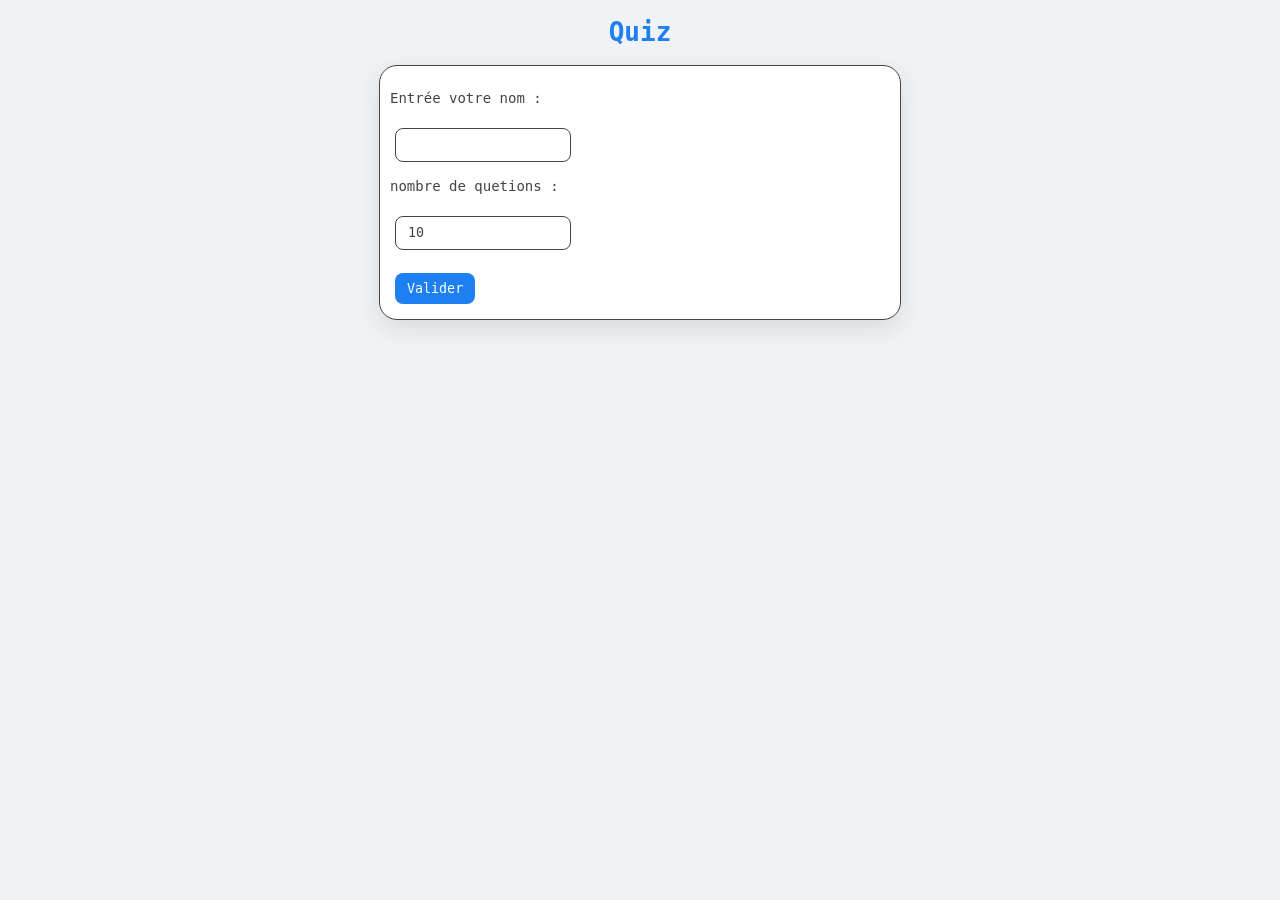
==== index.html @ 79e4d339 "Ajout de l'utilisation du nom de l'utilisateur" ====
<!DOCTYPE html>
<!-- 100101011001011000001110011111010111010011110011100000100110111011111101110111001111010011100101111010111100101000001000011110111111101011100100110010111100101110100 -->
<html lang="fr">
<head>
    <meta charset="UTF-8">
    <meta name="viewport" content="width=device-width, initial-scale=1.0">
    <title>Site Quiz NSI</title>
    <link rel="stylesheet" href="style.css">
    <script src="script.js"></script>
</head>
<body>
    <h1>Quiz</h1>

    <div id="start">
        <p>Entrée votre nom : </p>
        <input type="text" class="input_start" id="name">
        <p>nombre de quetions : </p>
        <input type="number" class="input_start" id="number" value="10">
        <div style="height: 16px;">

        </div>
        <button id="Validation" type="button" >
            Valider
        </button>

    </div>

    <div id="frame1">
        <div id="champ_question">
            <p id="question">hello</p>
        </div>
        <fieldset id="texte_fieldset">
        <legend>Sélectionnez une réponse :</legend>
        <div>
            <div id="possibilites">
                <div>
                    <input type="radio" name="réponse" id="reponse1" value="réponse 1">
                    <label for="reponse1"></label>
                </div>

                <div>
                    <input type="radio" name="réponse" id="reponse2" value="réponse 2">
                    <label for="reponse2"></label>
                </div>

                <div>
                    <input type="radio" name="réponse" id="reponse3" value="réponse 3">
                    <label for="reponse3"></label>
                </div>
            </div>

            <div id="messages">
                <p id="correct" hidden>Bonne réponse !</p>
                <p id="incorrect" hidden>Mauvaise réponse...</p>
                <p id="choose_element" hidden>Sélectionnez une réponse</p>
            </div>

            <button id="button_reponse" type="button">
                ok
            </button>

            <button id="button_skip" type="button">
                Passer
            </button>

            <button id="button_next" type="button" hidden>
                Question suivante
            </button>
        </div>
    </div>
    </fieldset>

    <div id="end" hidden>
        <h2>Quiz terminé !</h2>
        <p id="paragraphe_name"></p>
        <p id="score"></p>
    </div>

</body>
</html>
---- style.css ----
body {
    font-family:  monospace;
    background:#f0f2f5;
}

h1 {
    text-align: center;
    color: #1d7ff0;
}

fieldset {
    width: 500px;
    margin: auto;
    padding: 10px;
    background-color: white;
    border: 1px #444444 solid;
    border-radius: 18px;
    color: #444444;
    box-shadow: 0 8px 25px #0000001a;
}
legend {
  color: #444444;
  background-color: #ffffff;
  padding: 8px 12px;
  margin: 16px;
  border-radius: 8px;
  border: 1px #444444 solid;
  font-size: 14px;

}
#question {
    text-align: center;
    font-size: 14px;
    font-weight: bold;
}

#possibilites div {
    margin: 15px 0;
}

input {
    appearance: none;
    width: 16px;
    height: 16px;
    margin-right: 8px;
    border: 1px solid #444444;
    border-radius: 8px;
    position: relative;
    top: 3px;
    transition: 0.2s all ease-in;
}

input:checked {
    border: 5px solid #1d7ff0;
}

input.incorrect {
  border: 5px solid #ef0000;
  transform: scale(1.2);
}

input.correct {
  border: 5px solid #00a000;
  transform: scale(1.2);
}

button {
    font-family:  monospace;
    margin: 5px;
    padding: 8px 12px;
    background-color: #1d7ff0;
    color: white;
    border: none;
    border-radius: 8px;
    transition: 0.2s all linear;
}

button:hover {

    background-color: #1979e6;
    transform: translateY(-1px);
}


button:active {
    transform: translateY(1px);
}


p {
    font-size: 14px;
    color: #444444;
    font-family:  monospace;;
}

#correct,
#incorrect,
#choose_element {
    margin: 5px;
    padding: 8px 12px;
    border-radius: 8px;
    color: white;
    display: inline-block;
    animation: apparition 0.3s ease-out;
}

@keyframes apparition {
    from {
        opacity: 0;
        transform: translateY(-10px);
    }
    to {
        opacity: 1;
        transform: translateY(0);
    }
}

[hidden] {
    display: none !important;
}

#correct {
    background-color: #00a000;
}

#incorrect {
    background-color: #ef0000;
}

#choose_element {
    background-color: #ffa500;
}
#messages {
    min-height: 45px;
}

#end {
    text-align: center;
}

#start{
    color: #444444;
    background-color: #ffffff;
    border-radius: 18px;
    border: 1px #444444 solid;
    font-size: 14px;
    width: 500px;
    margin: auto;
    padding: 10px;
    box-shadow: 0 8px 25px #0000001a;
}
.input_start{
    min-width: 150px;
    margin: 5px;
    padding: 8px 12px;
    border-radius: 8px;
    color: #444444;
    font-family:  monospace;
}

#score {
    font-size: 16px;
    color: #444444;
    font-weight: bold;
}
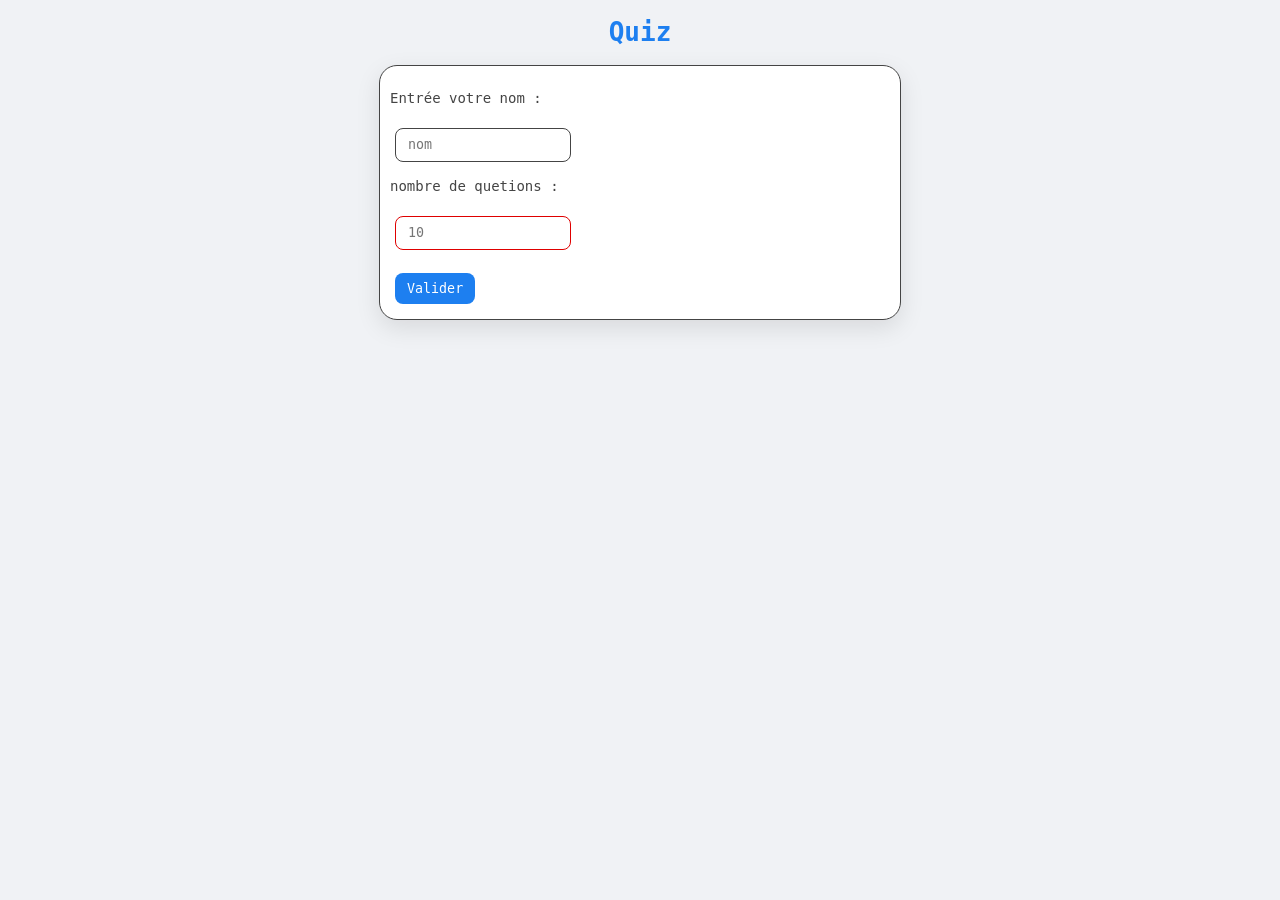
==== commit c9c7d900: "des truc" ====
--- a/index.html
+++ b/index.html
@@ -13,9 +13,9 @@
 
     <div id="start">
         <p>Entrée votre nom : </p>
-        <input type="text" class="input_start" id="name">
+        <input type="text" class="input_start" id="name"  placeholder="nom"  >
         <p>nombre de quetions : </p>
-        <input type="number" class="input_start" id="number" value="10">
+        <input type="number" class="input_start" id="number" placeholder="10" min="1" max="18" step="1" required>
         <div style="height: 16px;">
 
         </div>
--- a/style.css
+++ b/style.css
@@ -81,7 +81,12 @@
     transform: translateY(-1px);
 }
 
+input:invalid{
+    border: 1px solid #df0000;
+}
+button:valide{
 
+}
 button:active {
     transform: translateY(1px);
 }
@@ -158,8 +163,9 @@
     font-family:  monospace;
 }
 
-#score {
+#score, #paragraphe_name {
     font-size: 16px;
     color: #444444;
     font-weight: bold;
-}+}
+
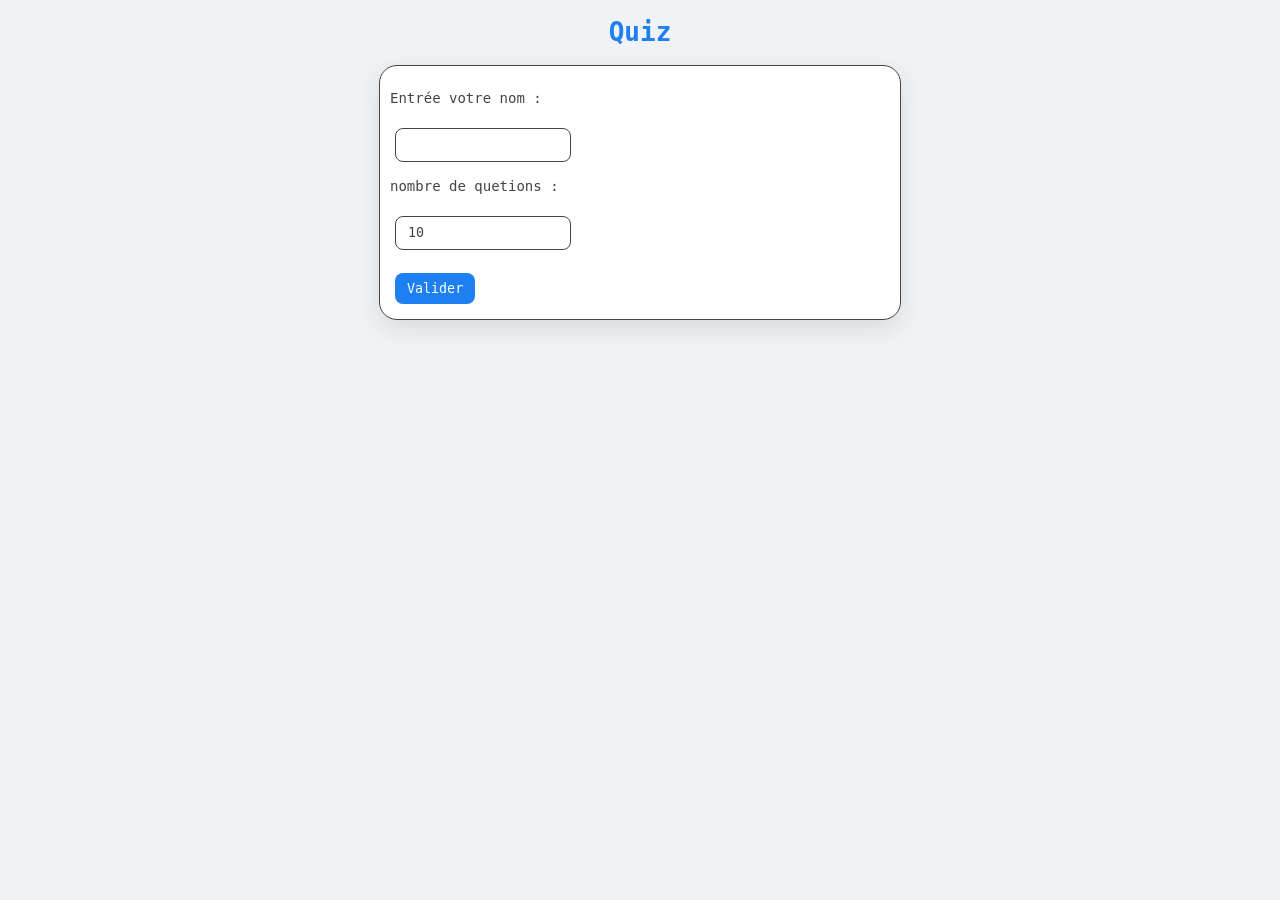
==== commit 2ed36b38: "Suppression d'un commentaire inutile" ====
--- a/index.html
+++ b/index.html
@@ -1,5 +1,4 @@
 <!DOCTYPE html>
-<!-- 100101011001011000001110011111010111010011110011100000100110111011111101110111001111010011100101111010111100101000001000011110111111101011100100110010111100101110100 -->
 <html lang="fr">
 <head>
     <meta charset="UTF-8">
@@ -13,9 +12,9 @@
 
     <div id="start">
         <p>Entrée votre nom : </p>
-        <input type="text" class="input_start" id="name"  placeholder="nom"  >
+        <input type="text" class="input_start" id="name">
         <p>nombre de quetions : </p>
-        <input type="number" class="input_start" id="number" placeholder="10" min="1" max="18" step="1" required>
+        <input type="number" class="input_start" id="number" value="10" min="1" max="18" step="1">
         <div style="height: 16px;">
 
         </div>
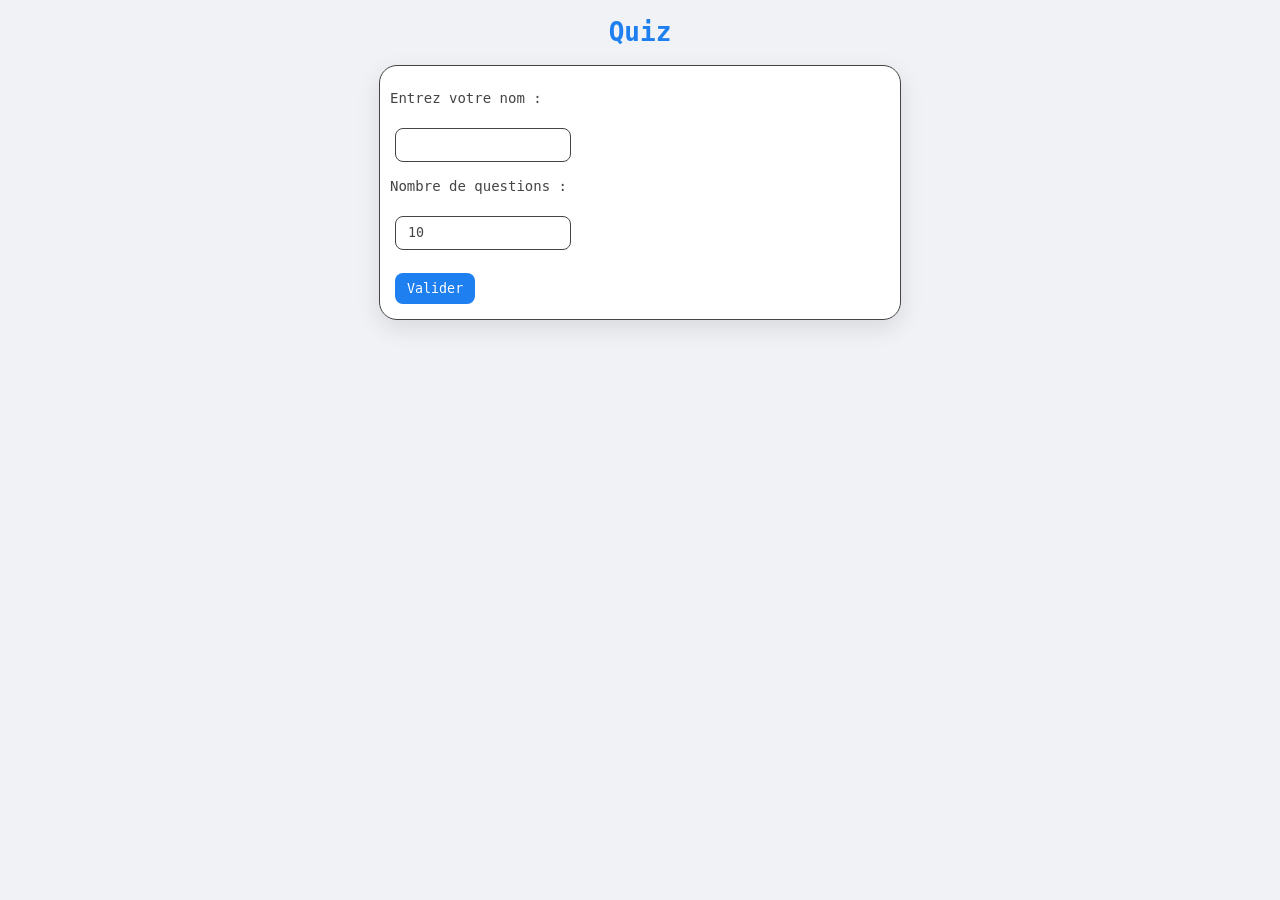
==== commit 6f61151f: "Correction d'erreurs d'orthographes, ajout de majuscules au début de chaque proposition de réponse e" ====
--- a/index.html
+++ b/index.html
@@ -11,9 +11,9 @@
     <h1>Quiz</h1>
 
     <div id="start">
-        <p>Entrée votre nom : </p>
+        <p>Entrez votre nom : </p>
         <input type="text" class="input_start" id="name">
-        <p>nombre de quetions : </p>
+        <p>Nombre de questions : </p>
         <input type="number" class="input_start" id="number" value="10" min="1" max="18" step="1">
         <div style="height: 16px;">
 
@@ -21,7 +21,6 @@
         <button id="Validation" type="button" >
             Valider
         </button>
-
     </div>
 
     <div id="frame1">
@@ -73,6 +72,7 @@
         <h2>Quiz terminé !</h2>
         <p id="paragraphe_name"></p>
         <p id="score"></p>
+        <a href="/classement.html">Voir le classement</a>
     </div>
 
 </body>
--- a/style.css
+++ b/style.css
@@ -81,12 +81,7 @@
     transform: translateY(-1px);
 }
 
-input:invalid{
-    border: 1px solid #df0000;
-}
-button:valide{
 
-}
 button:active {
     transform: translateY(1px);
 }
@@ -143,7 +138,7 @@
     text-align: center;
 }
 
-#start{
+#start, #classement {
     color: #444444;
     background-color: #ffffff;
     border-radius: 18px;
@@ -169,3 +164,16 @@
     font-weight: bold;
 }
 
+progress {
+    margin-left: 5px;
+}
+
+.div_classement {
+    display: flex;
+    flex-direction: column;
+    align-items: center
+}
+
+table {
+    border-spacing: 10px;
+}
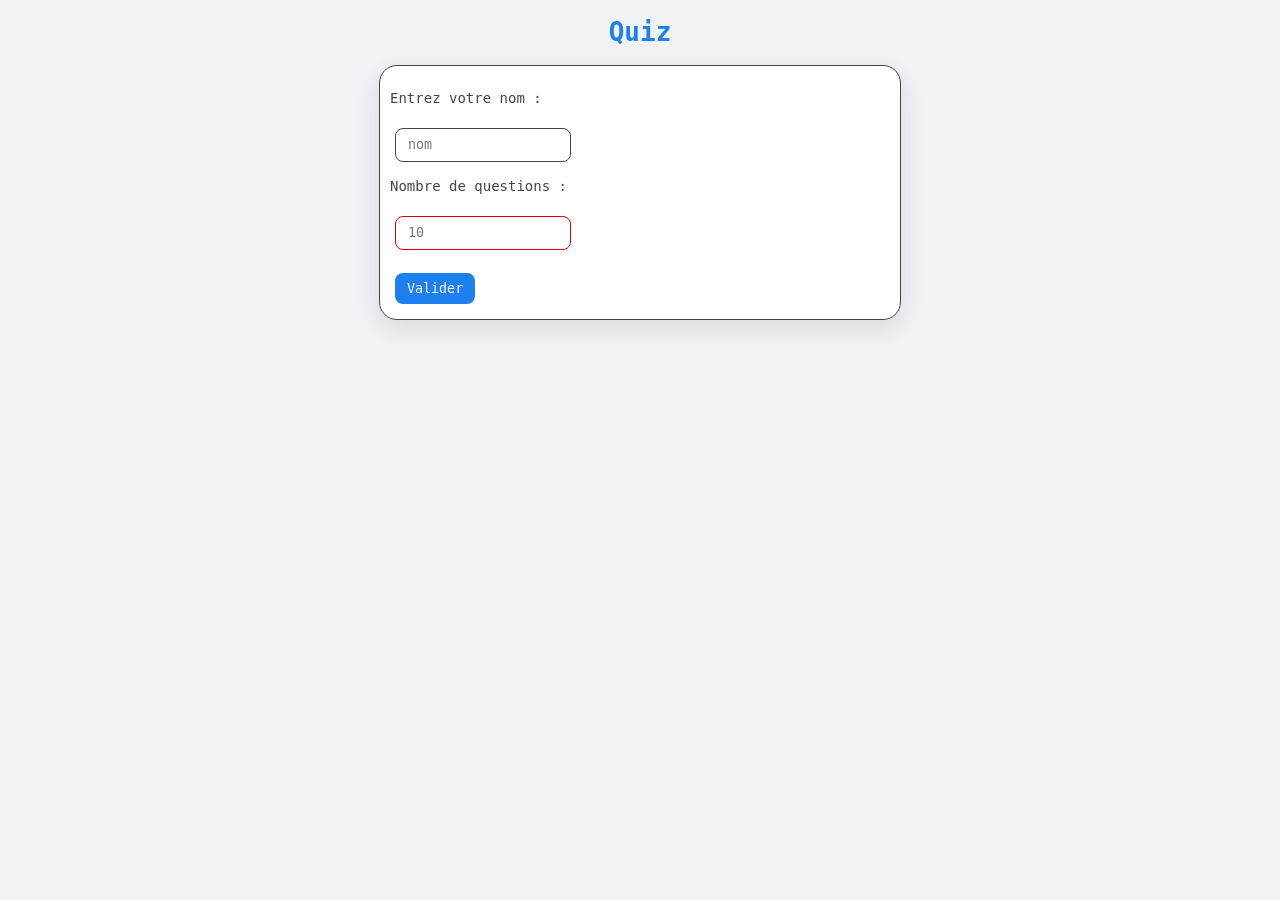
==== commit 40846578: "Merge branch 'earatozytet' # Conflicts: #	index.html #	style.css" ====
--- a/index.html
+++ b/index.html
@@ -12,9 +12,9 @@
 
     <div id="start">
         <p>Entrez votre nom : </p>
-        <input type="text" class="input_start" id="name">
+        <input type="text" class="input_start" id="name"  placeholder="nom"  >
         <p>Nombre de questions : </p>
-        <input type="number" class="input_start" id="number" value="10" min="1" max="18" step="1">
+        <input type="number" class="input_start" id="number" placeholder="10" min="1" max="18" step="1" required>
         <div style="height: 16px;">
 
         </div>
--- a/style.css
+++ b/style.css
@@ -81,7 +81,12 @@
     transform: translateY(-1px);
 }
 
+input:invalid{
+    border: 1px solid #df0000;
+}
+button:valide{
 
+}
 button:active {
     transform: translateY(1px);
 }
@@ -176,4 +181,5 @@
 
 table {
     border-spacing: 10px;
-}+}
+
